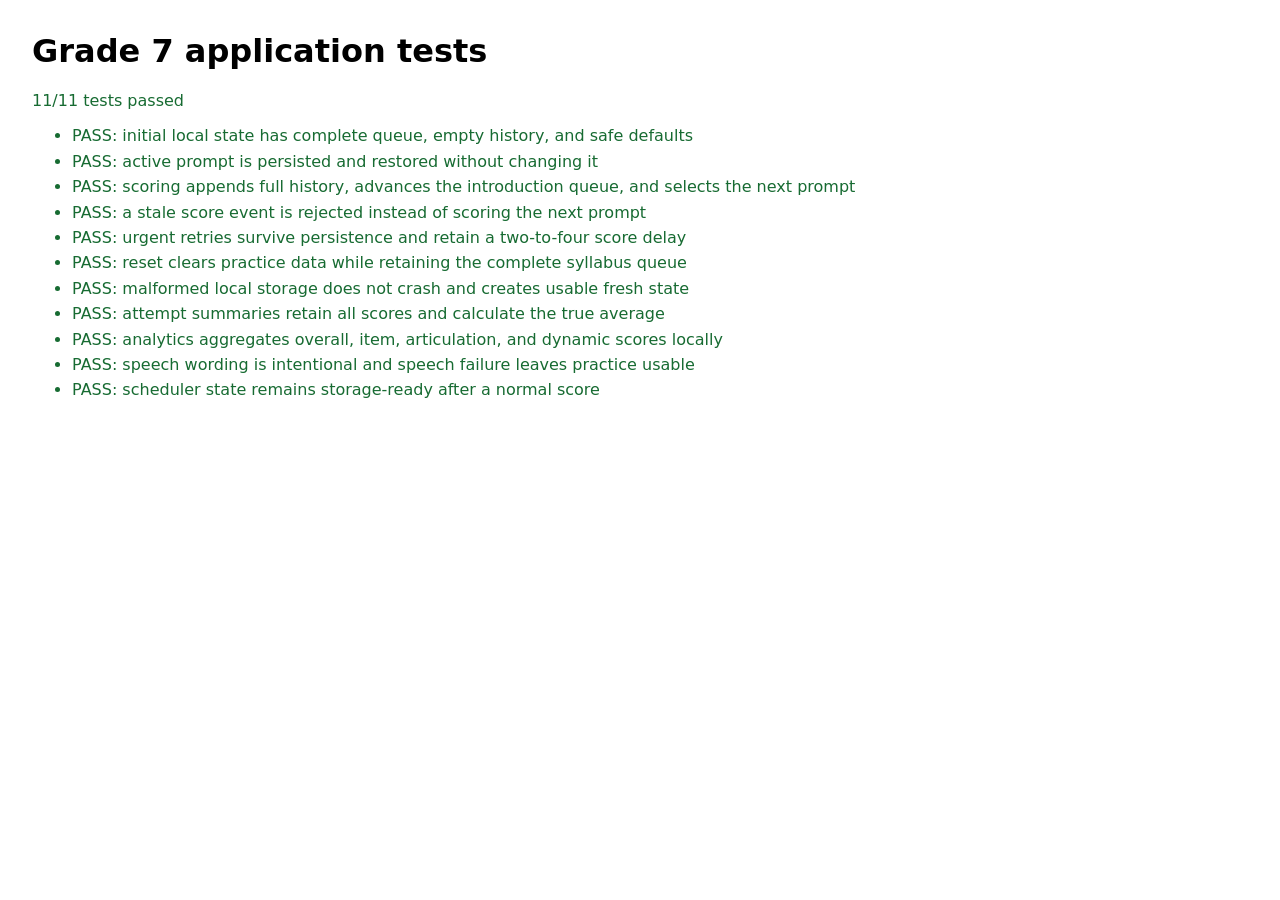
==== tests/application.test.html @ 0cc4b1c6 "Complete Trinity Grade 7 scales PWA" ====
<!doctype html>
<html lang="en">
  <head>
    <meta charset="utf-8">
    <meta name="viewport" content="width=device-width, initial-scale=1">
    <title>Grade 7 application tests</title>
    <style>
      body { font-family: system-ui, sans-serif; margin: 2rem; }
      .pass { color: #176b32; }
      .fail { color: #a10f1f; }
      li { margin-block: .4rem; }
    </style>
  </head>
  <body>
    <h1>Grade 7 application tests</h1>
    <p id="summary">Running…</p>
    <ul id="results"></ul>

    <script type="module">
      import { buildAnalytics } from '../analytics.js';
      import { ensureActivePrompt, scorePrompt } from '../practice.js';
      import {
        STORAGE_KEY,
        createInitialAppState,
        getTotalAttemptCount,
        loadAppState,
        resetAppState,
        saveAppState,
        summariseAttempts,
      } from '../storage.js';
      import { buildSpokenInstruction, selectPreferredVoice, speakCard } from '../speech.js';
      import { GRADE_7_CARDS } from '../syllabus.js';

      const NOW = 1_800_000_000_000;
      const cardIds = GRADE_7_CARDS.map((card) => card.id);
      const results = [];

      class MemoryStorage {
        constructor() { this.values = new Map(); }
        getItem(key) { return this.values.has(key) ? this.values.get(key) : null; }
        setItem(key, value) { this.values.set(key, value); }
      }

      function seededRng(seed) {
        let state = seed >>> 0;
        return () => {
          state = (state * 1664525 + 1013904223) >>> 0;
          return state / 4294967296;
        };
      }

      function equal(actual, expected, message) {
        if (actual !== expected) throw new Error(`${message}: expected ${JSON.stringify(expected)}, received ${JSON.stringify(actual)}`);
      }

      function ok(value, message) {
        if (!value) throw new Error(message);
      }

      function test(name, callback) {
        try {
          callback();
          results.push({ name, passed: true });
        } catch (error) {
          results.push({ name, passed: false, error: error.message });
        }
      }

      test('initial local state has complete queue, empty history, and safe defaults', () => {
        const state = createInitialAppState(cardIds, seededRng(1));
        equal(state.introductionQueue.length, 122, 'queue length');
        equal(Object.keys(state.attempts).length, 122, 'attempt maps');
        equal(getTotalAttemptCount(state), 0, 'initial attempts');
        equal(state.settings.speechEnabled, true, 'speech default');
      });

      test('active prompt is persisted and restored without changing it', () => {
        const storage = new MemoryStorage();
        const initial = ensureActivePrompt(createInitialAppState(cardIds, seededRng(2)), NOW, seededRng(3));
        saveAppState(storage, initial);
        const restored = loadAppState(storage, cardIds, seededRng(4));
        equal(restored.activePromptCardId, initial.activePromptCardId, 'restored active prompt');
        equal(restored.states[initial.activePromptCardId].introduced, true, 'active card introduced');
      });

      test('scoring appends full history, advances the introduction queue, and selects the next prompt', () => {
        let state = ensureActivePrompt(createInitialAppState(cardIds, seededRng(5)), NOW, seededRng(6));
        const firstCardId = state.activePromptCardId;
        state = scorePrompt(state, firstCardId, 8, NOW + 1, seededRng(7));
        equal(state.attempts[firstCardId].length, 1, 'first stored attempt');
        equal(state.attempts[firstCardId][0].score, 8, 'stored score');
        equal(state.states[firstCardId].historicalAverage, 8, 'average score');
        equal(state.introductionPosition, 1, 'introduction advancement');
        ok(state.activePromptCardId !== firstCardId, 'next prompt selected');
      });

      test('a stale score event is rejected instead of scoring the next prompt', () => {
        let state = ensureActivePrompt(createInitialAppState(cardIds, seededRng(8)), NOW, seededRng(9));
        const firstCardId = state.activePromptCardId;
        state = scorePrompt(state, firstCardId, 7, NOW + 1, seededRng(10));
        let rejected = false;
        try { scorePrompt(state, firstCardId, 7, NOW + 2, seededRng(11)); } catch { rejected = true; }
        ok(rejected, 'stale score must be rejected');
      });

      test('urgent retries survive persistence and retain a two-to-four score delay', () => {
        const storage = new MemoryStorage();
        let state = ensureActivePrompt(createInitialAppState(cardIds, seededRng(12)), NOW, seededRng(13));
        const failedCardId = state.activePromptCardId;
        state = scorePrompt(state, failedCardId, 2, NOW + 1, () => 0.5);
        equal(state.retryQueue.length, 1, 'urgent retry entry');
        const retry = state.retryQueue[0];
        const delay = retry.eligibleAfterScoreCount - getTotalAttemptCount(state);
        ok(delay >= 2 && delay <= 4, `retry delay ${delay}`);
        saveAppState(storage, state);
        const restored = loadAppState(storage, cardIds, seededRng(14));
        equal(restored.retryQueue[0].cardId, failedCardId, 'retry card restored');
        equal(restored.retryQueue[0].eligibleAfterScoreCount, retry.eligibleAfterScoreCount, 'retry target restored');
      });

      test('reset clears practice data while retaining the complete syllabus queue', () => {
        const storage = new MemoryStorage();
        let state = ensureActivePrompt(createInitialAppState(cardIds, seededRng(15)), NOW, seededRng(16));
        state = scorePrompt(state, state.activePromptCardId, 3, NOW + 1, seededRng(17));
        saveAppState(storage, state);
        const reset = resetAppState(storage, cardIds, seededRng(18));
        equal(getTotalAttemptCount(reset), 0, 'reset attempts');
        equal(reset.retryQueue.length, 0, 'reset retries');
        equal(reset.activePromptCardId, null, 'reset active prompt');
        equal(reset.introductionQueue.length, 122, 'reset queue');
      });

      test('malformed local storage does not crash and creates usable fresh state', () => {
        const storage = new MemoryStorage();
        storage.setItem(STORAGE_KEY, '{not valid JSON');
        const state = loadAppState(storage, cardIds, seededRng(19));
        equal(state.version, 1, 'current version');
        equal(state.introductionQueue.length, 122, 'fresh queue');
      });

      test('attempt summaries retain all scores and calculate the true average', () => {
        const summary = summariseAttempts('card', [
          { score: 4, timestamp: NOW },
          { score: 10, timestamp: NOW + 2 },
          { score: 7, timestamp: NOW + 1 },
        ]);
        equal(summary.attemptCount, 3, 'attempt count');
        equal(summary.historicalAverage, 7, 'historical average');
        equal(summary.mostRecentScore, 10, 'latest score');
      });

      test('analytics aggregates overall, item, articulation, and dynamic scores locally', () => {
        const state = createInitialAppState(cardIds, seededRng(20));
        const first = GRADE_7_CARDS[0];
        const second = GRADE_7_CARDS[1];
        state.attempts[first.id] = [{ score: 4, timestamp: NOW }, { score: 6, timestamp: NOW + 1 }];
        state.attempts[second.id] = [{ score: 8, timestamp: NOW + 2 }];
        state.states[first.id] = summariseAttempts(first.id, state.attempts[first.id]);
        state.states[second.id] = summariseAttempts(second.id, state.attempts[second.id]);
        const analytics = buildAnalytics(GRADE_7_CARDS, state);
        equal(analytics.totalAttempts, 3, 'total attempts');
        equal(analytics.overallAverage, 6, 'overall average');
        equal(analytics.attemptedCards, 2, 'attempted cards');
        const firstItem = analytics.items.find((item) => item.itemId === first.syllabusItemId);
        equal(firstItem.attemptCount, 3, 'item attempts');
        equal(firstItem.average, 6, 'item average');
        ok(analytics.articulation.every((entry) => 'attemptCount' in entry), 'articulation aggregation');
        ok(analytics.dynamics.every((entry) => 'attemptCount' in entry), 'dynamic aggregation');
      });

      test('speech wording is intentional and speech failure leaves practice usable', () => {
        const card = GRADE_7_CARDS.find((entry) => entry.id === 'scale:e-major-scale:legato:mf');
        equal(buildSpokenInstruction(card), 'E major scale. Legato. Mezzo-forte.', 'spoken wording');
        const result = speakCard(card, { synth: false, Utterance: false });
        equal(result.spoken, false, 'unavailable speech result');
        const voice = selectPreferredVoice([
          { name: 'Generic English', lang: 'en-US', localService: true },
          { name: 'Hazel', lang: 'en-GB', localService: true },
        ]);
        equal(voice.name, 'Hazel', 'preferred local British voice');
      });

      test('scheduler state remains storage-ready after a normal score', () => {
        let state = ensureActivePrompt(createInitialAppState(cardIds, seededRng(21)), NOW, seededRng(22));
        state = scorePrompt(state, state.activePromptCardId, 9, NOW + 1, seededRng(23));
        equal(state.retryQueue.length, 0, 'normal score does not add retry');
        ok(state.activePromptCardId !== null, 'next active prompt is ready to persist');
      });

      const output = document.querySelector('#results');
      const passed = results.filter((result) => result.passed).length;
      const failed = results.length - passed;
      for (const result of results) {
        const item = document.createElement('li');
        item.className = result.passed ? 'pass' : 'fail';
        item.textContent = result.passed ? `PASS: ${result.name}` : `FAIL: ${result.name} — ${result.error}`;
        output.append(item);
      }
      const summary = document.querySelector('#summary');
      summary.textContent = `${passed}/${results.length} tests passed`;
      summary.className = failed === 0 ? 'pass' : 'fail';
      document.title = failed === 0 ? `PASS ${passed}/${results.length}` : `FAIL ${failed}/${results.length}`;
      window.__grade7ApplicationTestResult = { passed, failed, results };
    </script>
  </body>
</html>
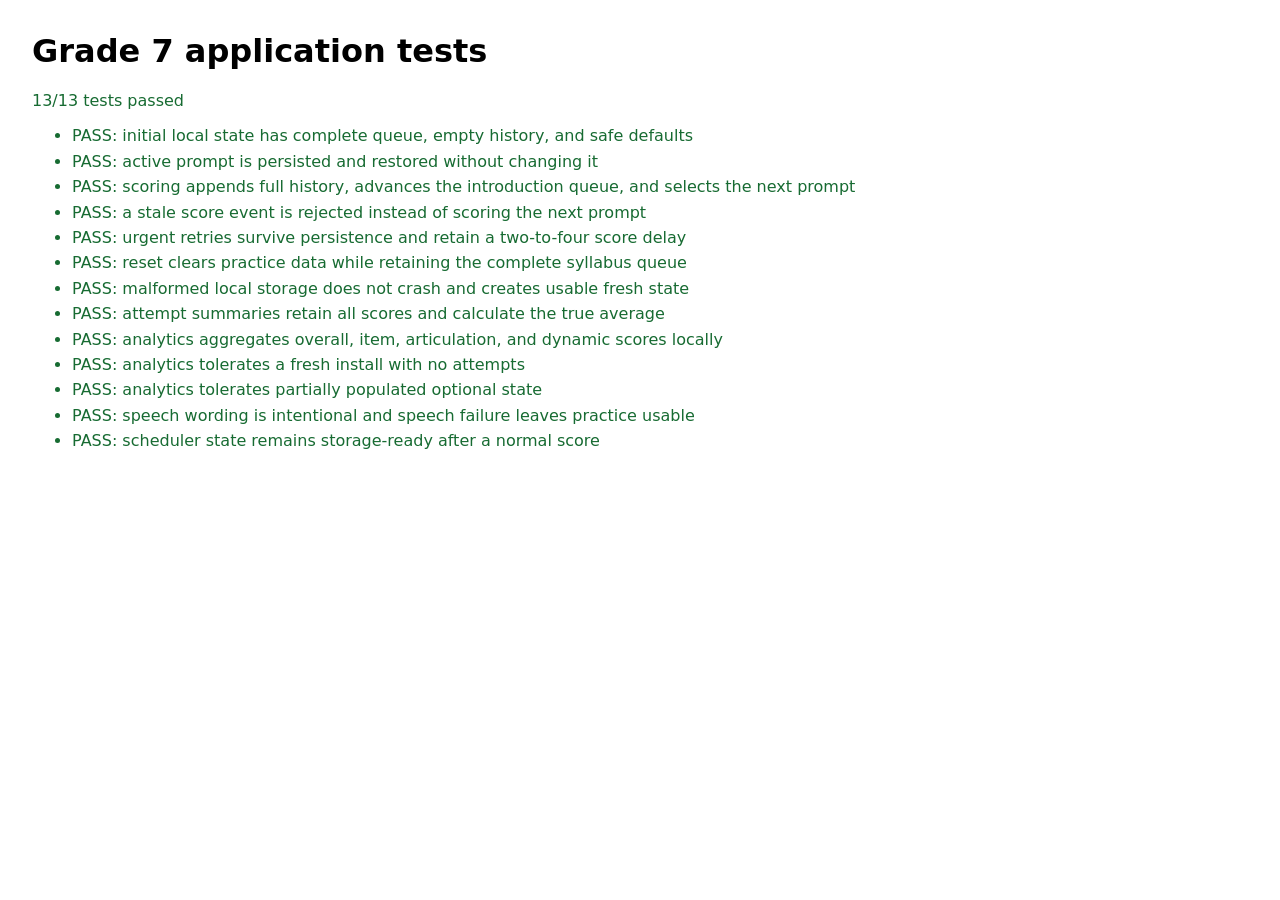
==== commit 2efa4532: "Fix Analytics tab navigation" ====
--- a/tests/application.test.html
+++ b/tests/application.test.html
@@ -168,6 +168,25 @@
         ok(analytics.dynamics.every((entry) => 'attemptCount' in entry), 'dynamic aggregation');
       });
 
+      test('analytics tolerates a fresh install with no attempts', () => {
+        const analytics = buildAnalytics(GRADE_7_CARDS, createInitialAppState(cardIds, seededRng(24)));
+        equal(analytics.totalAttempts, 0, 'fresh total attempts');
+        equal(analytics.overallAverage, null, 'fresh overall average');
+        equal(analytics.attemptedCards, 0, 'fresh attempted cards');
+        ok(analytics.items.every((item) => item.average === null && item.attemptCount === 0), 'fresh item empty states');
+      });
+
+      test('analytics tolerates partially populated optional state', () => {
+        const card = GRADE_7_CARDS[0];
+        const analytics = buildAnalytics(GRADE_7_CARDS, {
+          attempts: { [card.id]: [{ score: 8 }, {}] },
+        });
+        equal(analytics.totalAttempts, 1, 'only valid recorded score is counted');
+        equal(analytics.overallAverage, 8, 'partial state average');
+        equal(analytics.introducedCards, 0, 'missing states remain unintroduced');
+        equal(analytics.attemptedCards, 1, 'partially attempted card remains visible');
+      });
+
       test('speech wording is intentional and speech failure leaves practice usable', () => {
         const card = GRADE_7_CARDS.find((entry) => entry.id === 'scale:e-major-scale:legato:mf');
         equal(buildSpokenInstruction(card), 'E major scale. Legato. Mezzo-forte.', 'spoken wording');
